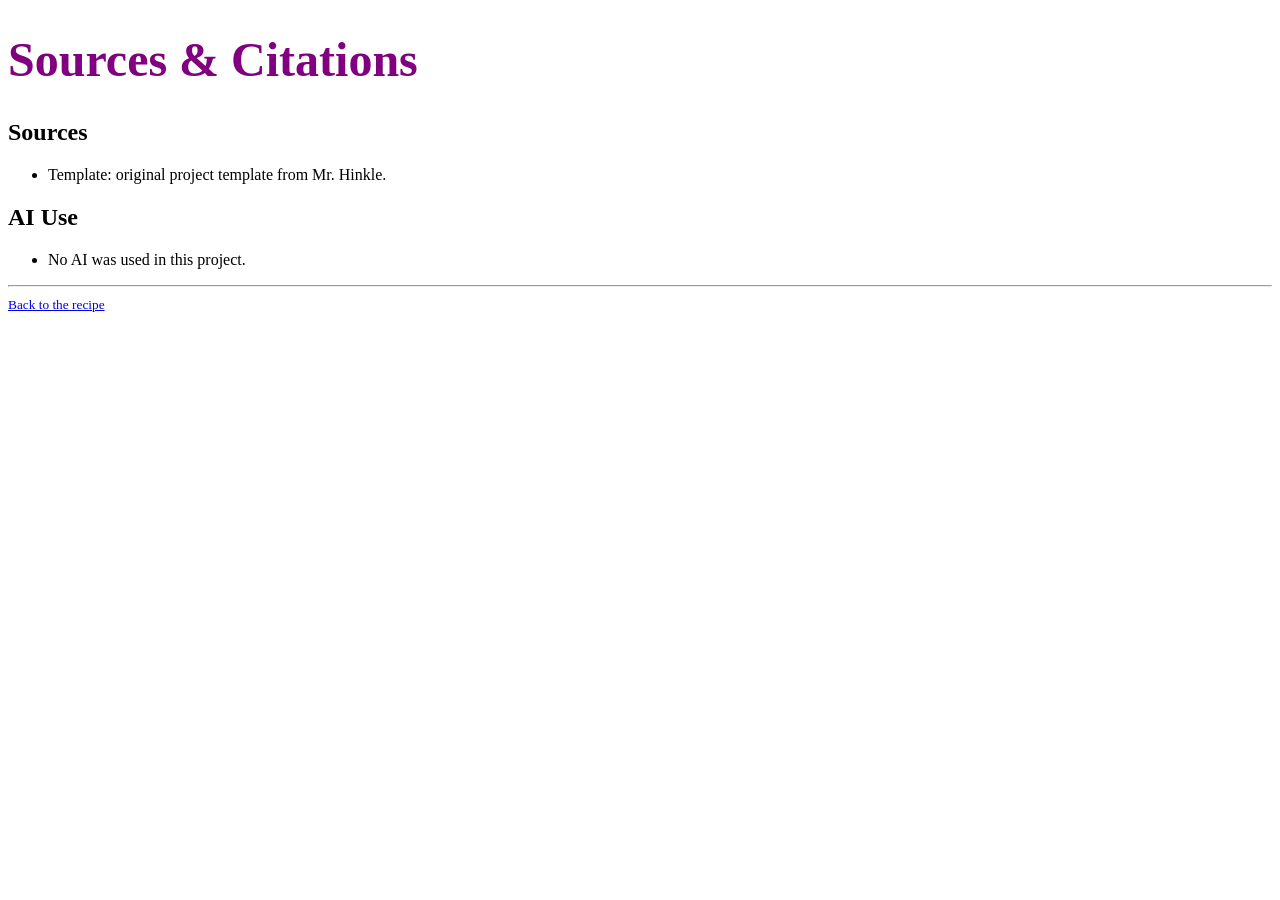
==== citations.html @ c709543f "Initial commit" ====
<!DOCTYPE html>
<html lang="en">
  <head>
    <meta charset="utf-8">
    <meta name="viewport" content="width=device-width, initial-scale=1">
    <title>Sources &amp; Citations</title>
    <!-- This page uses the same stylesheet as your recipe,
     so it will match your design automatically. -->
    <link rel="stylesheet" type="text/css" href="styles.css">
  </head>
  <body>
    <h1>Sources &amp; Citations</h1>

    <h2>Sources</h2>
    <ul>
      <li>Template: original project template from Mr. Hinkle.</li>
      <!-- List any other sources you used as you worked on
       the project, including images, fonts, and recipes or
       ideas you borrowed. -->
    </ul>

    <h2>AI Use</h2>
    <ul>
      <li>No AI was used in this project.</li>
      <!-- If you used AI, replace the line above and describe
       what you used it for, e.g.
       "Brainstormed ingredient ideas with ChatGPT." -->
    </ul>

    <footer>
      <hr>
      <small>
        <a href="index.html">Back to the recipe</a>
      </small>
    </footer>
  </body>
</html>
---- styles.css ----
/* Your styles go here! */
h1 {
  /* Demo style -- remove me and write your own */
  font-size: 48px;
  color: purple;
}
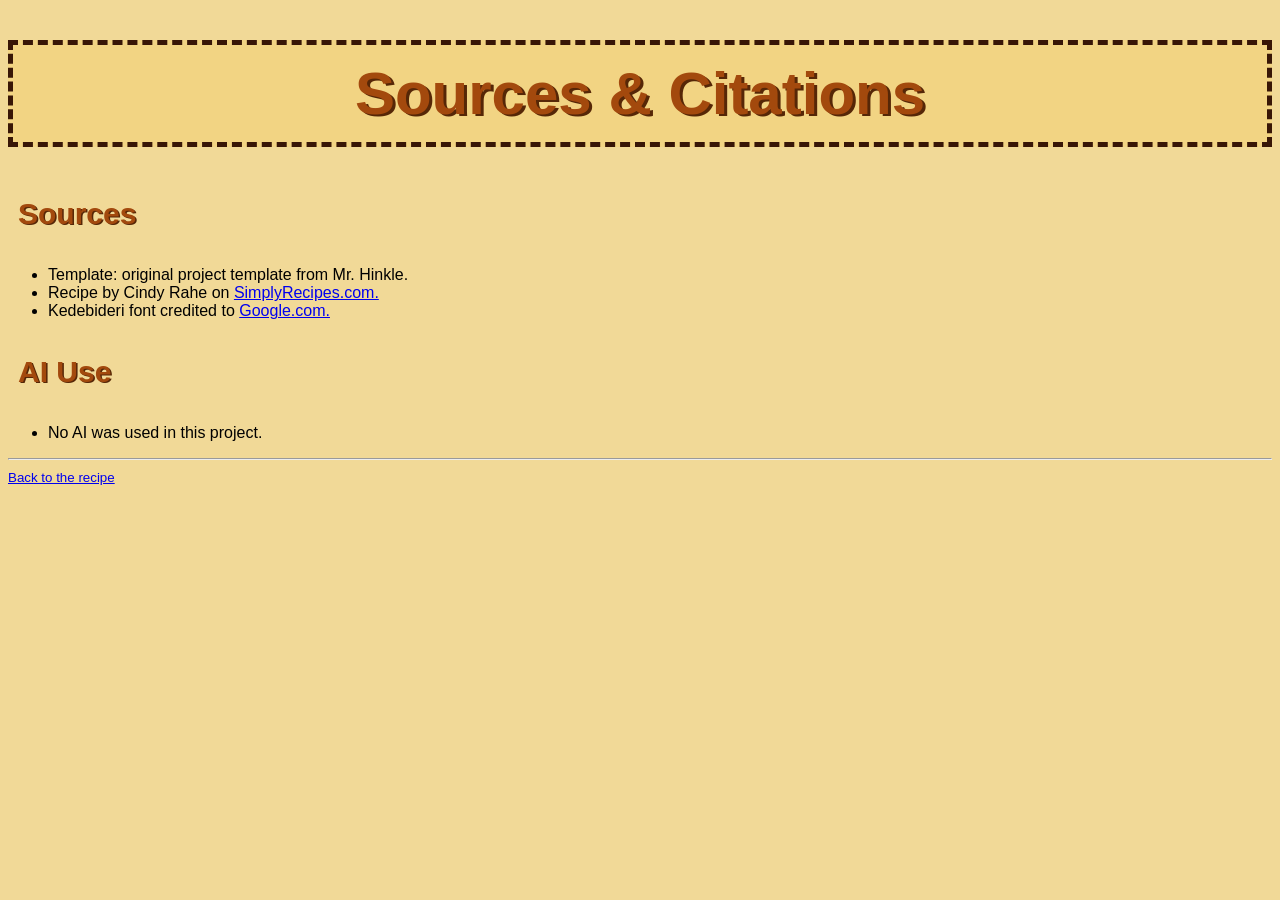
==== commit e8baabb2: "Added citations, started working on ingreidents list." ====
--- a/citations.html
+++ b/citations.html
@@ -17,6 +17,12 @@
       <!-- List any other sources you used as you worked on
        the project, including images, fonts, and recipes or
        ideas you borrowed. -->
+      <li> Recipe by Cindy Rahe on 
+        <a href="https://www.simplyrecipes.com/recipes/classic_coffee_cake/">SimplyRecipes.com.</a>
+      </li>
+      <li>Kedebideri font credited to 
+        <a href="https://fonts.google.com/specimen/Kedebideri">Google.com.</a>
+      </li>
     </ul>
 
     <h2>AI Use</h2>
--- a/styles.css
+++ b/styles.css
@@ -1,6 +1,73 @@
 /* Your styles go here! */
+
+/* Variables for the whole page go here */
+:root {
+  --page-background: rgb(241, 217, 151);
+  --heading-color: rgb(163, 73, 13);
+  --heading-color-shadow: rgb(86, 39, 7);
+  --backdrop-1: rgb(242, 212, 131);
+  --backdrop-2: rgb(255, 210, 85);
+  --brown: rgb(56, 22, 6);
+  --heading-font: sans-serif;
+}
+
+/* cool font stuff */
+.kedebideri-regular {
+  font-family: "Kedebideri", sans-serif;
+  font-weight: 400;
+  font-style: normal;
+}
+
+/* Stying that changes the whole page goes here, primarily background. */
+body {
+  font-family: "Kedebideri", sans-serif;
+  background-color: var(--page-background);
+}
+
+/* Manages what the title at the top of the page looks like. */
 h1 {
-  /* Demo style -- remove me and write your own */
-  font-size: 48px;
-  color: purple;
+  font-family: var(--heading-font);
+  font-size: 60px;
+  color: var(--heading-color);
+  text-align: center;
+  border-width: 5px;
+  border-style: dashed;
+  border-color: var(--brown);
+  padding: 14px;
+  background-color: var(--backdrop-1);
+  text-shadow: 3px 2px var(--heading-color-shadow);
 }
+
+/* h2 is used for section headings. */
+h2 {
+  font-family: var(--heading-font);
+  font-size: 30px;
+  padding: 10px;
+  color: var(--heading-color);
+  text-shadow: 1.5px 1px var(--heading-color-shadow);
+}
+
+/* Styles the recipe info section as a whole. */
+.recipe-info {
+  background-color: var(--backdrop-2);
+  padding: 10px;
+  border: 4px solid var(--brown);
+  border-radius: 5px;
+  line-height: 3px;
+  width: 400px;
+  max-width: 100%;
+}
+
+.ingredients {
+  
+}
+
+/* Not made for a specific purpose, but can be used to center text within it's container. */
+.center-text {
+  text-align: center;
+}
+
+/* Styles text to have an indent. */
+.standard-indent {
+  text-indent: 20px;
+}
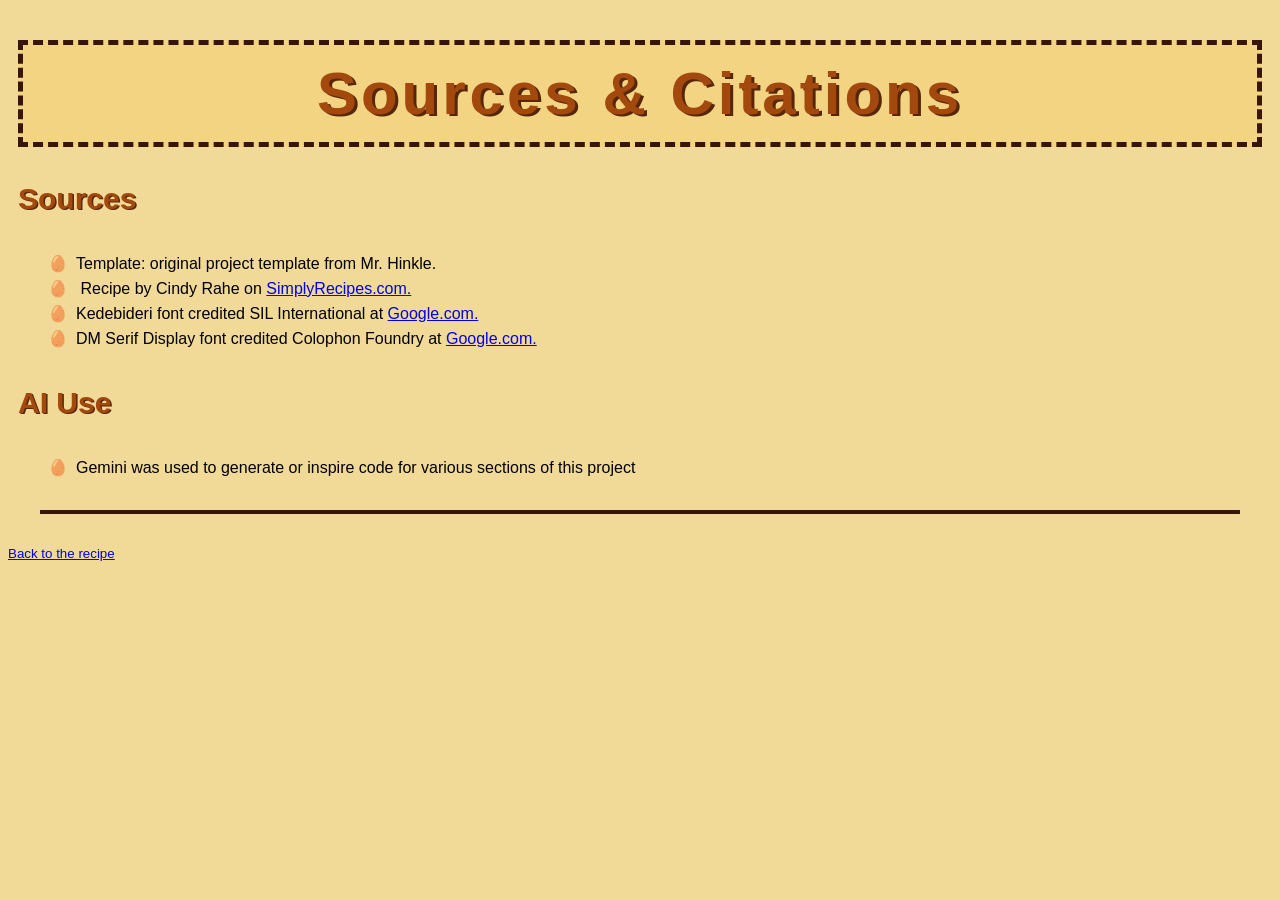
==== commit 577a085f: "Mostly finished project, but havn't checked for bugs for did a final check." ====
--- a/citations.html
+++ b/citations.html
@@ -20,14 +20,17 @@
       <li> Recipe by Cindy Rahe on 
         <a href="https://www.simplyrecipes.com/recipes/classic_coffee_cake/">SimplyRecipes.com.</a>
       </li>
-      <li>Kedebideri font credited to 
+      <li>Kedebideri font credited SIL International at 
         <a href="https://fonts.google.com/specimen/Kedebideri">Google.com.</a>
+      </li>
+      <li>DM Serif Display font credited Colophon Foundry at
+        <a href="https://fonts.google.com/specimen/DM+Serif+Display">Google.com.</a>
       </li>
     </ul>
 
     <h2>AI Use</h2>
     <ul>
-      <li>No AI was used in this project.</li>
+      <li>Gemini was used to generate or inspire code for various sections of this project</li>
       <!-- If you used AI, replace the line above and describe
        what you used it for, e.g.
        "Brainstormed ingredient ideas with ChatGPT." -->
--- a/styles.css
+++ b/styles.css
@@ -8,19 +8,12 @@
   --backdrop-1: rgb(242, 212, 131);
   --backdrop-2: rgb(255, 210, 85);
   --brown: rgb(56, 22, 6);
-  --heading-font: sans-serif;
-}
-
-/* cool font stuff */
-.kedebideri-regular {
-  font-family: "Kedebideri", sans-serif;
-  font-weight: 400;
-  font-style: normal;
+  --heading-font: "DM Serif Display", sans-serif;
 }
 
 /* Stying that changes the whole page goes here, primarily background. */
 body {
-  font-family: "Kedebideri", sans-serif;
+  font-family: "kedebideri", sans-serif;
   background-color: var(--page-background);
 }
 
@@ -30,12 +23,15 @@
   font-size: 60px;
   color: var(--heading-color);
   text-align: center;
+  letter-spacing: 4px;
   border-width: 5px;
   border-style: dashed;
   border-color: var(--brown);
   padding: 14px;
   background-color: var(--backdrop-1);
   text-shadow: 3px 2px var(--heading-color-shadow);
+  margin: 10px;
+  margin-top: 40px;
 }
 
 /* h2 is used for section headings. */
@@ -47,27 +43,140 @@
   text-shadow: 1.5px 1px var(--heading-color-shadow);
 }
 
+/* Styles uses of the <hr> element,specificlly the one inebetween ingredients and making the coffee cake */
+hr {
+  border: var(--heading-color);
+  height: 4px;
+  background-color: var(--brown);
+  margin: 30px auto;
+ width: 95%
+}
+
 /* Styles the recipe info section as a whole. */
 .recipe-info {
+  box-sizing: border-box;
+  margin: 20px auto;
   background-color: var(--backdrop-2);
   padding: 10px;
   border: 4px solid var(--brown);
-  border-radius: 5px;
+  border-radius: 8px;
   line-height: 3px;
-  width: 400px;
-  max-width: 100%;
+  width: 100%;
+  max-width: 300px;
 }
 
-.ingredients {
-  
+/* This section was modified from and inspired by Gemini written code */
+.ingredients-and-image,
+.ingredients-and-image *,
+.ingredients-and-image::after {
+  box-sizing: border-box;
 }
 
-/* Not made for a specific purpose, but can be used to center text within it's container. */
+/* This section was modified from and inspired by Gemini written code */
+.ingredients-and-image::after {
+  content: "";
+  display: table;
+  clear: both;
+}
+
+/* This section was modified from and inspired by Gemini written code */
+.ingredients-and-image {
+  margin: auto;
+  max-width: 1100px;
+}
+
+/* This section was modified from and inspired by Gemini written code */
+.image {
+  float: left;
+  width: 50%;
+  padding: 10px;
+}
+
+/* This section was modified from and inspired by Gemini written code */
+.image img {
+  width: 100%;
+  height: auto;
+  display: block;
+  max-width: 90%;
+}
+
+/* Defines ingredient list box. */
+.ingredients {
+  float: left;
+  background-color: var(--backdrop-1);
+  padding: 10px;
+  border: 2px solid var(--brown);
+  width: 50%;
+}
+
+/* Defines properties for the baking steps section */
+.baking-steps {
+  box-sizing: border-box;
+  background-color: var(--backdrop-1);
+  margin: 40px auto;
+  padding: 30px;
+  text-align: center;
+  line-height: 25px;
+  max-width: 700px;
+  width: 100%;
+  border: 4px dashed var(--brown);
+}
+
+/* Gives the step headings a really wide underline basically */
+.baking-steps h3 {
+  box-sizing: border-box;
+  border-bottom: 3px solid var(--brown);
+}
+
+/* Defines and stylizes the box surrounding the baking steps title and preperations */
+.baking-steps-title {
+  background-color: var(--backdrop-2);
+  padding-inline: 1px;
+  border: 3px solid var(--brown);
+  width: 100%;
+  max-width: 500px;
+  margin: auto;
+}
+
+/* Kinda just cancels out the border applied to h3's in the baking-steps section */
+.baking-steps-title h3 {
+  border-bottom: 0px;
+}
+
+/* Gets rid of the built in margin of a figure */
+figure {
+  margin: 0;
+}
+
+/* Styles text to be centered within it's container. */
 .center-text {
   text-align: center;
+}
+
+/* Makes the fractions fractions*/
+.fraction {
+  font-family: sans-serif;
+  font-variant-numeric: diagonal-fractions;
 }
 
 /* Styles text to have an indent. */
 .standard-indent {
   text-indent: 20px;
 }
+
+/* sets the line height of lists, and removes default bullets*/
+li {
+  line-height: 25px;
+  list-style: none;
+}
+
+/* Makes a custom marker/bullet that is the egg emoji */
+li::before {
+  content: "🥚";
+  margin-right: 0.5em;
+}
+
+/* Creates unique list marker for one list item */
+.fry::before {
+  content: "🍳";
+}
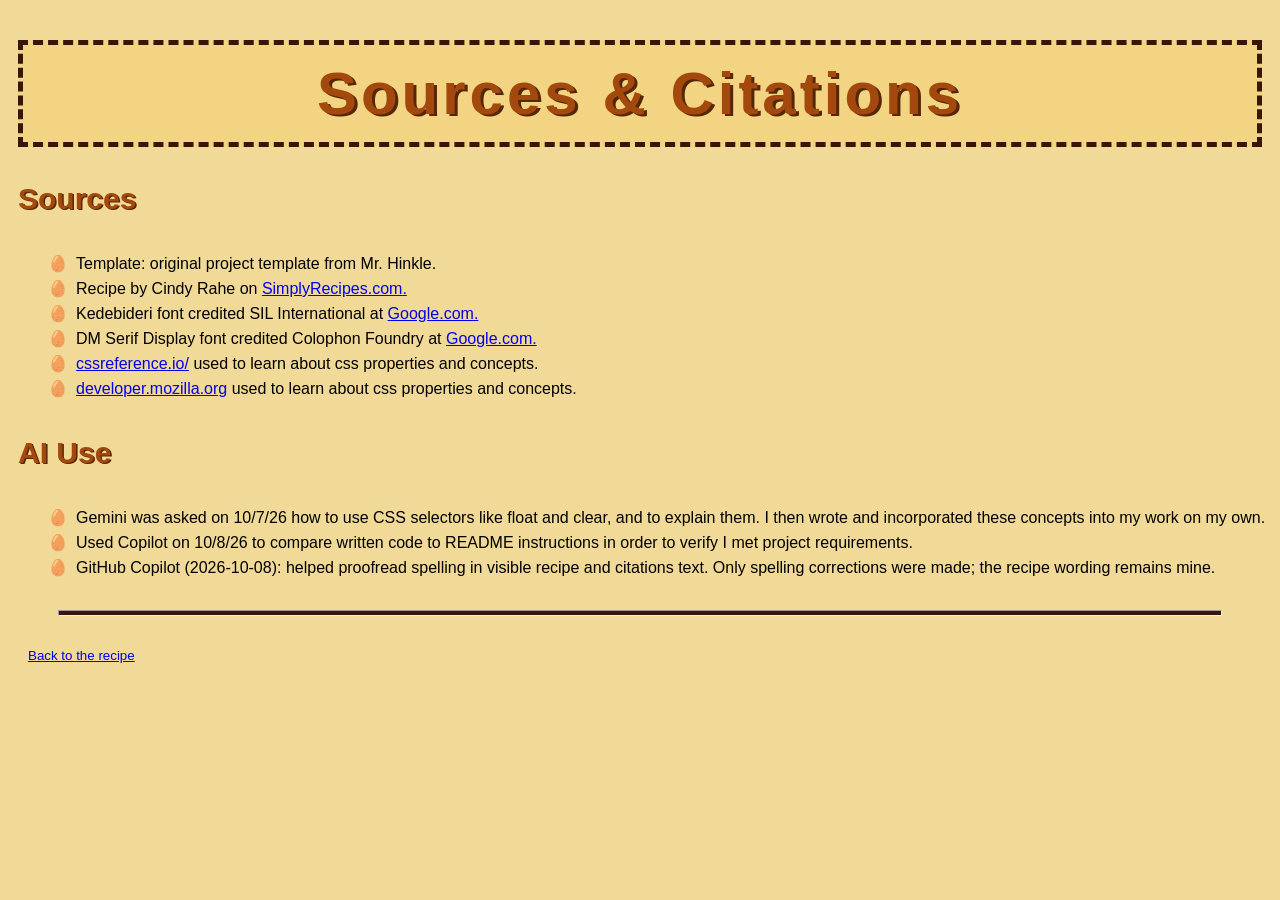
==== commit cccab3e4: "Final commit for submission. Code has been validity checked, and I should be meetings all project re" ====
--- a/citations.html
+++ b/citations.html
@@ -17,7 +17,7 @@
       <!-- List any other sources you used as you worked on
        the project, including images, fonts, and recipes or
        ideas you borrowed. -->
-      <li> Recipe by Cindy Rahe on 
+      <li>Recipe by Cindy Rahe on 
         <a href="https://www.simplyrecipes.com/recipes/classic_coffee_cake/">SimplyRecipes.com.</a>
       </li>
       <li>Kedebideri font credited SIL International at 
@@ -26,16 +26,20 @@
       <li>DM Serif Display font credited Colophon Foundry at
         <a href="https://fonts.google.com/specimen/DM+Serif+Display">Google.com.</a>
       </li>
+      <li><a href="https://cssreference.io/">cssreference.io/</a> used to learn about css properties and concepts.
+      </li>
+      <li><a href="https://developer.mozilla.org/en-US/docs/Web/CSS/Reference">developer.mozilla.org</a> used to learn about css properties and concepts.
+      </li>
     </ul>
-
     <h2>AI Use</h2>
     <ul>
-      <li>Gemini was used to generate or inspire code for various sections of this project</li>
+      <li>Gemini was asked on 10/7/26 how to use CSS selectors like float and clear, and to explain them. I then wrote and incorporated these concepts into my work on my own.</li>
+      <li>Used Copilot on 10/8/26 to compare written code to README instructions in order to verify I met project requirements.</li>
+      <li>GitHub Copilot (2026-10-08): helped proofread spelling in visible recipe and citations text. Only spelling corrections were made; the recipe wording remains mine.</li>
       <!-- If you used AI, replace the line above and describe
        what you used it for, e.g.
        "Brainstormed ingredient ideas with ChatGPT." -->
     </ul>
-
     <footer>
       <hr>
       <small>
--- a/styles.css
+++ b/styles.css
@@ -9,12 +9,24 @@
   --backdrop-2: rgb(255, 210, 85);
   --brown: rgb(56, 22, 6);
   --heading-font: "DM Serif Display", sans-serif;
+  --standard-font: "kedebideri", sans-serif;
+}
+
+/* Defines header properties */
+header {
+  margin: auto;
 }
 
 /* Stying that changes the whole page goes here, primarily background. */
 body {
-  font-family: "kedebideri", sans-serif;
+  font-family: var(--standard-font);
   background-color: var(--page-background);
+  color: black;
+}
+
+/* Defines footer properties */
+footer {
+  margin: 20px;
 }
 
 /* Manages what the title at the top of the page looks like. */
@@ -43,9 +55,27 @@
   text-shadow: 1.5px 1px var(--heading-color-shadow);
 }
 
+/* Stylized minor headings */
+h3 {
+  font-size: 22px;
+  font-family: var(--standard-font);
+  color: var(--brown);
+}
+
+/* Sets standard paragraph text parameters */
+p {
+  line-height: 25px;
+  font-size: 19px;
+}
+
+/* Primarily stylizes citations link */
+a:hover {
+  font-size: 13px;
+  font-weight: bold;
+}
+
 /* Styles uses of the <hr> element,specificlly the one inebetween ingredients and making the coffee cake */
 hr {
-  border: var(--heading-color);
   height: 4px;
   background-color: var(--brown);
   margin: 30px auto;
@@ -60,39 +90,39 @@
   padding: 10px;
   border: 4px solid var(--brown);
   border-radius: 8px;
-  line-height: 3px;
+    line-height: 5px;
   width: 100%;
   max-width: 300px;
 }
 
-/* This section was modified from and inspired by Gemini written code */
+/* AI-assisted code, written myself but taught how to use these selectors and CSS concepts by Gemini on prompting, and code was written while being compared to similer Gemini written code*/
 .ingredients-and-image,
 .ingredients-and-image *,
 .ingredients-and-image::after {
   box-sizing: border-box;
 }
 
-/* This section was modified from and inspired by Gemini written code */
+/* AI-assisted code, written myself but taught how to use these selectors and CSS concepts by Gemini on prompting, and code was written while being compared to similer Gemini written code*/
 .ingredients-and-image::after {
   content: "";
   display: table;
   clear: both;
 }
 
-/* This section was modified from and inspired by Gemini written code */
+/* AI-assisted code, written myself but taught how to use these selectors and CSS concepts by Gemini on prompting, and code was written while being compared to similer Gemini written code*/
 .ingredients-and-image {
   margin: auto;
   max-width: 1100px;
 }
 
-/* This section was modified from and inspired by Gemini written code */
+/* AI-assisted code, written myself but taught how to use these selectors and CSS concepts by Gemini on prompting, and code was written while being compared to similer Gemini written code*/
 .image {
   float: left;
   width: 50%;
   padding: 10px;
 }
 
-/* This section was modified from and inspired by Gemini written code */
+/* AI-assisted code, written myself but taught how to use these selectors and CSS concepts by Gemini on prompting, and code was written while being compared to similer Gemini written code*/
 .image img {
   width: 100%;
   height: auto;
@@ -166,6 +196,7 @@
 
 /* sets the line height of lists, and removes default bullets*/
 li {
+  font-size:16px;
   line-height: 25px;
   list-style: none;
 }
